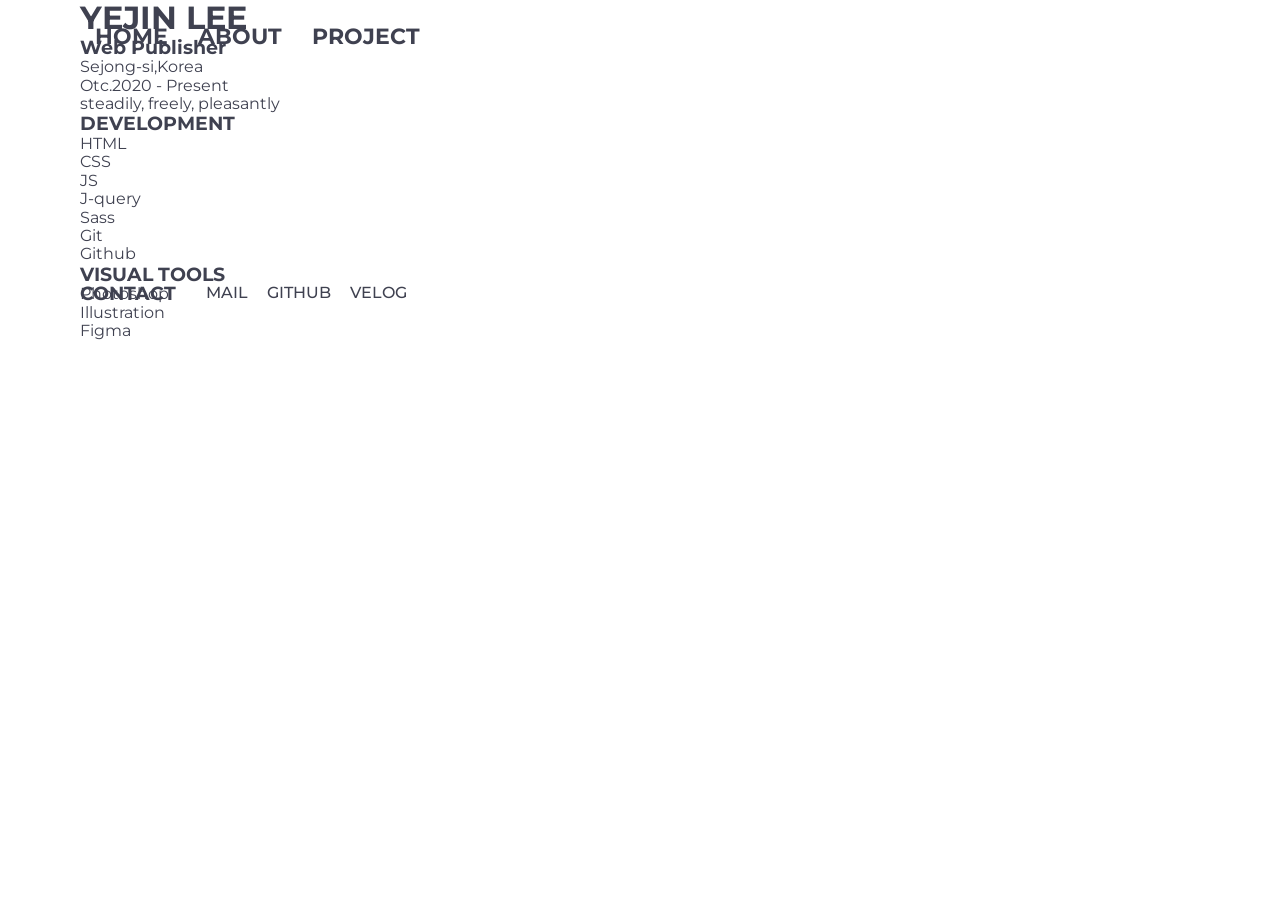
==== about.html @ ae772b9e "✨ Mark up about.html" ====
<!DOCTYPE html>
<html lang="en">
<head>
  <meta charset="UTF-8">
  <meta http-equiv="X-UA-Compatible" content="IE=edge">
  <meta name="viewport" content="width=device-width, initial-scale=1.0">
  <title>Imagine World : About</title>
  <link rel="preconnect" href="https://fonts.googleapis.com">
  <link rel="preconnect" href="https://fonts.gstatic.com" crossorigin>
  <link href="https://fonts.googleapis.com/css2?family=Montserrat:wght@200;500;700&display=swap" rel="stylesheet">
  <link rel="stylesheet" href="./style.css">
</head>
<body>
  <div class="about-wrapper">
    <div class="about-wrapper-box">
      <header class="about-header">
        <div class="container">
          <div class="row">
            <div class="col-sm-4">
              <div class="gnb-wrapper">
                <nav class="sm-hidden">
                  <h2 class="visually-hidden">메뉴</h2>
                  <ul class="gnb-nav-list">
                    <li class="gnb-nav-item">
                      <a href="./index.html">HOME</a>
                    </li>
                    <li class="gnb-nav-item">
                      <a href="./about.html">ABOUT</a>
                    </li>
                    <li class="gnb-nav-item">
                      <a href="./project.html">PROJECT</a>
                      </li>
                  </ul>
                </nav>
                <button class="gnb-icon-button is-menu sm-only" type="button" aria-label="메뉴 열기 버튼">
                  <i class="ic-menu"></i>
                </button>
              </div>
            </div>
          </div>
        </div>
      </header>

      <main class="about-main">
        <div class="container">
          <div class="row">
            <div class="col-sm-4">
              <h1>YEJIN LEE
                <span class="bottom-line"></span>
              </h1>
              <h3>Web Publisher</h3>
              <ul>
                <li>Sejong-si,Korea</li>
                <li>Otc.2020 - Present</li>
                <li>steadily, freely, pleasantly</li>
              </ul>

              <div>
                <div>
                  <h3>DEVELOPMENT</h3>
                  <ul>
                    <li>HTML</li>
                    <li>CSS</li>
                    <li>JS</li>
                    <li>J-query</li>
                    <li>Sass</li>
                    <li>Git</li>
                    <li>Github</li>
                  </ul>
                </div>

                <div>
                  <h3>VISUAL TOOLS</h3>
                  <ul>
                    <li>Photoshop</li>
                    <li>Illustration</li>
                    <li>Figma</li>
                  </ul>
                </div>
              </div>
            </div>
          </div>
        </div>
      </main>

      <footer class="global-footer">
        <div class="container">
          <div class="row">
            <div class="col-sm-4">
              <div class="contact-list">
                <h3 class="contact-list-title">CONTACT</h3>
                <p class="contact-list-item">
                  <a href="mailto:ingkejin@gmail.com">MAIL</a>
                </p>
                <p class="contact-list-item">
                  <a href="https://github.com/ingkejin">GITHUB</a>
                </p>
                <p class="contact-list-item">
                  <a href="https://velog.io/@ingkejin/series">VELOG</a>
                </p>
              </div>
            </div>
          </div>
        </div>
      </footer>

      <aside class="sidebar sm-only">
        <header class="sidebar-header">
          <h1 class="logo">
            <a href="/">
              <img src="./assets/images/info-emoji2.png" alt="">
              <!-- <img src="./assets/images/logo.svg" alt="logo"> -->
            </a>
          </h1>
          <nav class="sidebar-nav">
            <h2 class="visually-hidden">메뉴</h2>
              <ul class="sidebar-nav-list">
              <li class="sidebar-nav-item">
                <a href="./index.html">HOME</a>
              </li>
              <li class="sidebar-nav-item">
                <a href="./about.html">ABOUT</a>
              </li>
              <li class="sidebar-nav-item">
                <a href="./project.html">PROJECT</a>
              </li>
              </ul>
          </nav>
        </header>
      </aside>
      <div class="overlay sm-only"></div>
    </div>
  </div>
  <script src="./js/sidebar.js"></script>
</body>
</html>
---- style.css ----
* {
  font-family: 'Montserrat', sans-serif !important; }

@font-face {
  font-family: 'imagine';
  src: url("./assets/fonts/imagine.eot");
  src: url("./assets/fonts/imagine.eot#iefix") format("embedded-opentype"), url("./assets/fonts/imagine.ttf") format("truetype"), url("./assets/fonts/imagine.woff") format("woff"), url("./assets/fonts/imagine.svg#imagine") format("svg");
  font-weight: normal;
  font-style: normal;
  font-display: block; }

html {
  line-height: 1.15;
  -webkit-text-size-adjust: 100%; }

body {
  margin: 0; }

main {
  display: block; }

h1 {
  font-size: 2em;
  margin: 0.67em 0; }

hr {
  box-sizing: content-box;
  height: 0;
  overflow: visible; }

pre {
  font-family: monospace, monospace;
  font-size: 1em; }

a {
  background-color: transparent; }

abbr[title] {
  border-bottom: none;
  text-decoration: underline;
  text-decoration: underline dotted; }

b,
strong {
  font-weight: bolder; }

code,
kbd,
samp {
  font-family: monospace, monospace;
  font-size: 1em; }

small {
  font-size: 80%; }

sub,
sup {
  font-size: 75%;
  line-height: 0;
  position: relative;
  vertical-align: baseline; }

sub {
  bottom: -0.25em; }

sup {
  top: -0.5em; }

img {
  border-style: none; }

button,
input,
optgroup,
select,
textarea {
  font-family: inherit;
  font-size: 100%;
  line-height: 1.15;
  margin: 0; }

button,
input {
  overflow: visible; }

button,
select {
  /* 1 */
  text-transform: none; }

button,
[type='button'],
[type='reset'],
[type='submit'] {
  -webkit-appearance: button; }

button::-moz-focus-inner,
[type='button']::-moz-focus-inner,
[type='reset']::-moz-focus-inner,
[type='submit']::-moz-focus-inner {
  border-style: none;
  padding: 0; }

button:-moz-focusring,
[type='button']:-moz-focusring,
[type='reset']:-moz-focusring,
[type='submit']:-moz-focusring {
  outline: 1px dotted ButtonText; }

fieldset {
  padding: 0.35em 0.75em 0.625em; }

legend {
  box-sizing: border-box;
  color: inherit;
  display: table;
  max-width: 100%;
  padding: 0;
  white-space: normal; }

progress {
  vertical-align: baseline; }

textarea {
  overflow: auto; }

[type='checkbox'],
[type='radio'] {
  box-sizing: border-box;
  padding: 0; }

[type='number']::-webkit-inner-spin-button,
[type='number']::-webkit-outer-spin-button {
  height: auto; }

[type='search'] {
  -webkit-appearance: textfield;
  outline-offset: -2px; }

[type='search']::-webkit-search-decoration {
  -webkit-appearance: none; }

::-webkit-file-upload-button {
  -webkit-appearance: button;
  font: inherit; }

details {
  display: block; }

summary {
  display: list-item; }

template {
  display: none; }

[hidden] {
  display: none; }

* {
  margin: 0;
  font-family: "Montserrat", sans-serif;
  -webkit-font-smoothing: antialiased;
  -moz-osx-font-smoothing: grayscale;
  box-sizing: border-box; }

html {
  font-family: "Montserrat", sans-serif;
  font-size: 16px; }

body {
  font-family: "Montserrat", sans-serif;
  color: #3f4150; }

h1 {
  margin: 0; }

a {
  color: inherit;
  text-decoration: none; }

button,
input,
select,
textarea {
  background-color: transparent;
  border: 0; }
  button:focus,
  input:focus,
  select:focus,
  textarea:focus {
    box-shadow: none;
    outline: none; }

a,
button {
  cursor: pointer; }

button {
  padding: 0; }

ul,
ol {
  padding-left: 0;
  list-style: none; }

address {
  font-style: normal; }

.visually-hidden {
  position: absolute !important;
  width: 1px !important;
  height: 1px !important;
  padding: 0 !important;
  margin: -1px !important;
  overflow: hidden !important;
  clip: rect(0, 0, 0, 0) !important;
  white-space: nowrap !important;
  border: 0 !important; }

@media screen and (min-width: 768px) {
  .sm-only {
    display: none !important; } }

@media screen and (max-width: 767px) {
  .md-only {
    display: none !important; } }

@media screen and (min-width: 1200px) {
  .md-only {
    display: none !important; } }

@media screen and (max-width: 1199px) {
  .lg-only {
    display: none !important; } }

@media screen and (max-width: 767px) {
  .sm-hidden {
    display: none !important; } }

@media screen and (min-width: 768px) {
  .md-hidden {
    display: none !important; } }

@media screen and (max-width: 1199px) {
  .md-hidden {
    display: none !important; } }

@media screen and (min-width: 1200px) {
  .lg-hidden {
    display: none !important; } }

i {
  /* use !important to prevent issues with browser extensions that change fonts */
  font-family: 'imagine' !important;
  font-style: normal;
  font-weight: normal;
  font-variant: normal;
  text-transform: none;
  line-height: 1;
  /* Better Font Rendering =========== */
  -webkit-font-smoothing: antialiased;
  -moz-osx-font-smoothing: grayscale; }

.ic-close:before {
  content: "\e900"; }

.ic-menu:before {
  content: "\e901"; }

.wrapper {
  width: 100%;
  height: 100vh;
  z-index: -1;
  background-color: #fff7e1; }
  @media screen and (min-width: 768px) {
    .wrapper {
      display: flex;
      align-items: center;
      justify-content: center; }
      .wrapper .wrapper-box {
        width: 100%; } }

@media screen and (min-width: 768px) {
  .gnb-wrapper {
    position: relative; }
    .gnb-wrapper .gnb-nav-list {
      position: absolute;
      top: 50%;
      transform: translateY(-50%);
      top: 37px;
      display: flex;
      align-items: center;
      justify-content: center;
      font-size: 22px;
      font-weight: 700;
      z-index: 100; }
      .gnb-wrapper .gnb-nav-list .gnb-nav-item a {
        display: block;
        padding: 15px;
        transition: transform 200ms ease-in-out; }
        .gnb-wrapper .gnb-nav-list .gnb-nav-item a:hover, .gnb-wrapper .gnb-nav-list .gnb-nav-item a:focus {
          transform: scale(1.1);
          color: #191a20; }
        .gnb-wrapper .gnb-nav-list .gnb-nav-item a:active {
          opacity: 0.5; } }

.info-section {
  display: flex;
  align-items: center;
  justify-content: center;
  flex-flow: column; }
  .info-section-text {
    display: inline-block;
    margin-top: 20px;
    padding: 30px 50px;
    flex-shrink: 0;
    border: 5px solid #000;
    border-radius: 10px;
    background-color: #fff;
    z-index: 90; }
    .info-section-text h1 {
      position: relative;
      font-size: 36px;
      font-weight: 800; }
    .info-section-text .bottom-line::before {
      content: '';
      position: absolute;
      left: 2px;
      bottom: -20px;
      width: 30px;
      height: 4px;
      background: #000; }
    .info-section-text .info-intro {
      font-size: 18px;
      line-height: 28px;
      letter-spacing: -0.02em;
      line-height: 1.2;
      margin-top: 40px; }
    .info-section-text .info-date {
      font-size: 24px;
      line-height: 34px;
      letter-spacing: -0.01em;
      font-weight: 500;
      margin-top: 20px; }
    .info-section-text .info-link {
      margin-top: 20px; }
  @media screen and (min-width: 768px) {
    .info-section {
      display: flex;
      align-items: center;
      justify-content: flex-start;
      flex-flow: row; }
      .info-section-text {
        margin-top: -20px; } }

.info-section-img-emoji img {
  width: 350px; }

@media screen and (min-width: 768px) {
  .info-section-img {
    position: relative;
    height: 500px;
    flex-grow: 1;
    margin-left: -60px;
    padding: 50px;
    border: 5px solid #000;
    border-radius: 10px;
    background-color: #fff;
    z-index: 80;
    background-image: url(/assets/images/info-bgc.png);
    background-size: contain;
    background-color: #000;
    background-repeat: no-repeat; }
    .info-section-img-hello.left {
      position: absolute;
      top: 220px;
      left: 150px;
      animation-name: sayhello;
      animation-duration: 2.5s;
      animation-iteration-count: infinite;
      transform-origin: 70% 70%;
      display: inline-block;
      font-size: 60px; }
    .info-section-img-hello.right {
      position: absolute;
      top: 220px;
      right: 160px;
      -moz-transform: scaleX(-1);
      -o-transform: scaleX(-1);
      -webkit-transform: scaleX(-1);
      font-size: 60px; }
      .info-section-img-hello.right span {
        animation-name: sayhello;
        animation-duration: 2.5s;
        animation-iteration-count: infinite;
        transform-origin: 70% 70%;
        display: inline-block; }
  @keyframes sayhello {
    0% {
      transform: rotate(0deg); }
    10% {
      transform: rotate(14deg); }
    20% {
      transform: rotate(-8deg); }
    30% {
      transform: rotate(14deg); }
    40% {
      transform: rotate(-4deg); }
    50% {
      transform: rotate(10deg); }
    60% {
      transform: rotate(0deg); }
    100% {
      transform: rotate(0deg); } }
    .info-section-img-emoji {
      position: absolute;
      left: 50%;
      transform: translateX(-50%);
      bottom: -20px; } }

.global-footer {
  position: relative; }
  .global-footer .contact-list {
    display: flex;
    align-items: center;
    justify-content: center;
    margin-bottom: 20px; }
    .global-footer .contact-list-title {
      margin-right: 20px; }
    .global-footer .contact-list-item {
      font-size: 16px;
      line-height: 24px;
      letter-spacing: -0.01em;
      font-weight: 500; }
      .global-footer .contact-list-item a {
        display: block;
        padding: 10px;
        transition: opacity 200ms ease-in-out, font-weight 200ms ease-in-out; }
        .global-footer .contact-list-item a:active {
          opacity: .6;
          font-weight: 600; }
  @media screen and (min-width: 768px) {
    .global-footer .contact-list {
      position: absolute;
      top: 50%;
      transform: translateY(-50%);
      display: flex;
      align-items: center;
      justify-content: flex-start;
      top: -97px;
      margin-top: 50px; }
      .global-footer .contact-list-item a {
        transition: transform 200ms ease-in-out; }
        .global-footer .contact-list-item a:hover {
          transform: scale(1.1);
          font-weight: 600; } }

.sidebar {
  z-index: 120;
  position: fixed;
  top: 0;
  left: 0;
  height: 100vh;
  overflow-y: auto;
  padding: 32px 20px;
  background-color: #fff7e1;
  border: 4px solid #000;
  border-radius: 0 20px 20px 0;
  transform: translate3d(-240px, 0, 0);
  transition: transform 300ms ease-in-out;
  overscroll-behavior: contain; }
  .sidebar::-webkit-scrollbar {
    display: none !important; }
  .sidebar.is-active {
    transform: translate3d(0, 0, 0); }
  .sidebar-header {
    padding: 0 12px; }
    .sidebar-header .logo {
      display: flex;
      align-items: center;
      justify-content: center; }
      .sidebar-header .logo a {
        display: block; }
      .sidebar-header .logo img {
        display: block;
        width: 100px;
        background-color: #fff;
        border: 2px solid #000;
        border-radius: 50%; }
  .sidebar-nav {
    margin-top: 20px;
    text-align: center; }
    .sidebar-nav-item {
      font-size: 18px;
      line-height: 28px;
      letter-spacing: -0.02em;
      font-weight: 700;
      margin-top: 10px; }
      .sidebar-nav-item a {
        transition: transform 200ms ease-in-out; }
        .sidebar-nav-item a:active {
          opacity: .6; }

.gnb-icon-button {
  display: flex;
  align-items: center;
  justify-content: center;
  width: 32px;
  height: 32px;
  font-size: 24px;
  margin-top: 20px;
  margin-left: 10px;
  transition: color 200ms ease-in-out; }
  .gnb-icon-button.is-menu {
    color: #000; }
    .gnb-icon-button.is-menu:active {
      color: #8c8d96; }

.container {
  width: 100%;
  padding: 0 5px;
  margin: 0 auto; }
  .container .row {
    display: flex;
    flex-wrap: wrap; }
  .container [class^='col-'] {
    padding: 0 10px; }
  .container .col-sm-1 {
    width: 25%; }
  .container .col-sm-2 {
    width: 50%; }
  .container .col-sm-3 {
    width: 75%; }
  .container .col-sm-4 {
    width: 100%; }
  @media screen and (min-width: 768px) {
    .container {
      max-width: 1020px;
      padding: 0 30px; }
      .container .col-md-1 {
        width: 8.33333%; }
      .container .col-md-2 {
        width: 16.66667%; }
      .container .col-md-3 {
        width: 25%; }
      .container .col-md-4 {
        width: 33.33333%; }
      .container .col-md-5 {
        width: 41.66667%; }
      .container .col-md-6 {
        width: 50%; }
      .container .col-md-7 {
        width: 58.33333%; }
      .container .col-md-8 {
        width: 66.66667%; }
      .container .col-md-9 {
        width: 75%; }
      .container .col-md-10 {
        width: 83.33333%; }
      .container .col-md-11 {
        width: 91.66667%; }
      .container .col-md-12 {
        width: 100%; } }
  @media screen and (min-width: 1200px) {
    .container {
      max-width: 1140px;
      padding: 0; }
      .container .col-lg-1 {
        width: 95px; }
      .container .col-lg-2 {
        width: 190px; }
      .container .col-lg-3 {
        width: 285px; }
      .container .col-lg-4 {
        width: 380px; }
      .container .col-lg-5 {
        width: 475px; }
      .container .col-lg-6 {
        width: 570px; }
      .container .col-lg-7 {
        width: 665px; }
      .container .col-lg-8 {
        width: 760px; }
      .container .col-lg-9 {
        width: 855px; }
      .container .col-lg-10 {
        width: 950px; }
      .container .col-lg-11 {
        width: 1045px; }
      .container .col-lg-12 {
        width: 1140px; } }

.overlay.is-active {
  position: fixed;
  top: 0;
  left: 0;
  z-index: 110;
  width: 100%;
  height: 100vh;
  background-color: rgba(0, 0, 0, 0.7); }
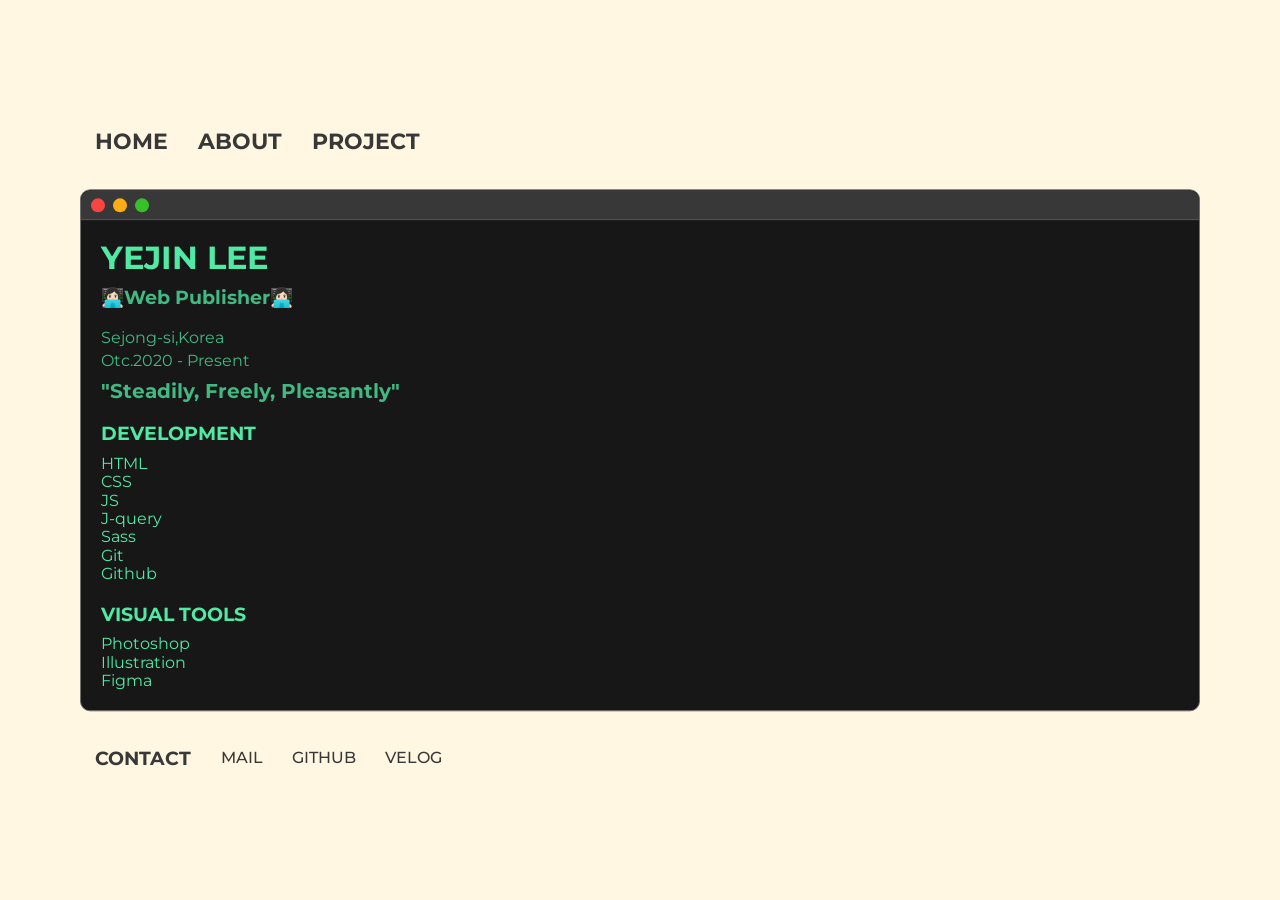
==== commit b935c161: "💄 Styling About page" ====
--- a/about.html
+++ b/about.html
@@ -11,23 +11,23 @@
   <link rel="stylesheet" href="./style.css">
 </head>
 <body>
-  <div class="about-wrapper">
-    <div class="about-wrapper-box">
+  <div class="about">
+    <div class="about-wrapper">
       <header class="about-header">
         <div class="container">
           <div class="row">
             <div class="col-sm-4">
-              <div class="gnb-wrapper">
+              <div class="about-gnb">
                 <nav class="sm-hidden">
                   <h2 class="visually-hidden">메뉴</h2>
-                  <ul class="gnb-nav-list">
-                    <li class="gnb-nav-item">
+                  <ul class="about-gnb-list">
+                    <li class="about-gnb-item">
                       <a href="./index.html">HOME</a>
                     </li>
-                    <li class="gnb-nav-item">
+                    <li class="about-gnb-item">
                       <a href="./about.html">ABOUT</a>
                     </li>
-                    <li class="gnb-nav-item">
+                    <li class="about-gnb-item">
                       <a href="./project.html">PROJECT</a>
                       </li>
                   </ul>
@@ -45,37 +45,47 @@
         <div class="container">
           <div class="row">
             <div class="col-sm-4">
-              <h1>YEJIN LEE
-                <span class="bottom-line"></span>
-              </h1>
-              <h3>Web Publisher</h3>
-              <ul>
-                <li>Sejong-si,Korea</li>
-                <li>Otc.2020 - Present</li>
-                <li>steadily, freely, pleasantly</li>
-              </ul>
-
-              <div>
-                <div>
-                  <h3>DEVELOPMENT</h3>
-                  <ul>
-                    <li>HTML</li>
-                    <li>CSS</li>
-                    <li>JS</li>
-                    <li>J-query</li>
-                    <li>Sass</li>
-                    <li>Git</li>
-                    <li>Github</li>
+              <div class="about-main-section">
+                <div class="about-btn">
+                  <ul class="about-btn-list">
+                    <li class="red about-btn-item"></li>
+                    <li class="yellow about-btn-item"></li>
+                    <li class="green about-btn-item"></li>
                   </ul>
                 </div>
 
-                <div>
-                  <h3>VISUAL TOOLS</h3>
-                  <ul>
-                    <li>Photoshop</li>
-                    <li>Illustration</li>
-                    <li>Figma</li>
+                <div class="my-info">
+                  <h1 class="my-info-name">YEJIN LEE</h1>
+                  <h3>👩🏻‍💻Web Publisher👩🏻‍💻</h3>
+                  <ul class="my-info-list">
+                    <li class="my-info-item">Sejong-si,Korea</li>
+                    <li class="my-info-item">Otc.2020 - Present</li>
+                    <li class="my-info-item">"Steadily, Freely, Pleasantly"</li>
                   </ul>
+
+                  <div class="about-skills">
+                    <div class="about-skills-web">
+                      <h3>DEVELOPMENT</h3>
+                      <ul class="about-skills-web-list">
+                        <li>HTML</li>
+                        <li>CSS</li>
+                        <li>JS</li>
+                        <li>J-query</li>
+                        <li>Sass</li>
+                        <li>Git</li>
+                        <li>Github</li>
+                      </ul>
+                    </div>
+
+                    <div class="about-skills-visual">
+                      <h3>VISUAL TOOLS</h3>
+                      <ul class="about-skills-visual-list">
+                        <li>Photoshop</li>
+                        <li>Illustration</li>
+                        <li>Figma</li>
+                      </ul>
+                    </div>
+                  </div>
                 </div>
               </div>
             </div>
@@ -83,7 +93,7 @@
         </div>
       </main>
 
-      <footer class="global-footer">
+      <footer class="about-footer">
         <div class="container">
           <div class="row">
             <div class="col-sm-4">
--- a/style.css
+++ b/style.css
@@ -169,7 +169,7 @@
 
 body {
   font-family: "Montserrat", sans-serif;
-  color: #3f4150; }
+  color: #383838; }
 
 h1 {
   margin: 0; }
@@ -267,18 +267,20 @@
 .ic-menu:before {
   content: "\e901"; }
 
-.wrapper {
-  width: 100%;
-  height: 100vh;
-  z-index: -1;
+body {
   background-color: #fff7e1; }
-  @media screen and (min-width: 768px) {
-    .wrapper {
-      display: flex;
-      align-items: center;
-      justify-content: center; }
-      .wrapper .wrapper-box {
-        width: 100%; } }
+  body .wrapper {
+    width: 100%;
+    height: 100vh;
+    z-index: -1;
+    background-color: #fff7e1; }
+    @media screen and (min-width: 768px) {
+      body .wrapper {
+        display: flex;
+        align-items: center;
+        justify-content: center; }
+        body .wrapper .wrapper-box {
+          width: 100%; } }
 
 @media screen and (min-width: 768px) {
   .gnb-wrapper {
@@ -300,7 +302,7 @@
         transition: transform 200ms ease-in-out; }
         .gnb-wrapper .gnb-nav-list .gnb-nav-item a:hover, .gnb-wrapper .gnb-nav-list .gnb-nav-item a:focus {
           transform: scale(1.1);
-          color: #191a20; }
+          color: #171717; }
         .gnb-wrapper .gnb-nav-list .gnb-nav-item a:active {
           opacity: 0.5; } }
 
@@ -514,7 +516,110 @@
   .gnb-icon-button.is-menu {
     color: #000; }
     .gnb-icon-button.is-menu:active {
-      color: #8c8d96; }
+      color: #6c6c6c; }
+
+@media screen and (min-width: 768px) {
+  .about-wrapper {
+    position: absolute;
+    top: 50%;
+    left: 50%;
+    transform: translate(-50%, -50%);
+    width: 100%; } }
+
+@media screen and (min-width: 768px) {
+  .about-gnb-list {
+    display: flex;
+    align-items: center;
+    justify-content: flex-start;
+    font-size: 22px;
+    font-weight: 700; }
+    .about-gnb-list .about-gnb-item a {
+      display: block;
+      padding: 15px;
+      transition: transform 200ms ease-in-out; }
+      .about-gnb-list .about-gnb-item a:hover, .about-gnb-list .about-gnb-item a:focus {
+        transform: scale(1.1);
+        color: #171717; }
+      .about-gnb-list .about-gnb-item a:active {
+        opacity: 0.5; } }
+
+.about-main {
+  padding: 20px; }
+  .about-main-section {
+    color: #41b983;
+    border: 1px solid #707070;
+    border-radius: 10px;
+    background-color: #171717; }
+    .about-main-section .about-btn {
+      height: 30px;
+      border-radius: 10px 10px 0 0;
+      border-bottom: 1px solid #707070;
+      background-color: #383838; }
+      .about-main-section .about-btn-list {
+        display: flex;
+        align-items: center;
+        justify-content: flex-start; }
+      .about-main-section .about-btn-item {
+        width: 14px;
+        height: 14px;
+        margin-top: 8px;
+        margin-right: 8px;
+        border-radius: 50%; }
+        .about-main-section .about-btn-item.red {
+          margin-left: 10px;
+          background-color: #f74544; }
+        .about-main-section .about-btn-item.yellow {
+          background-color: #faad15; }
+        .about-main-section .about-btn-item.green {
+          background-color: #37c027; }
+    .about-main-section .my-info {
+      padding: 20px; }
+      .about-main-section .my-info-name {
+        color: #51eaa5;
+        margin-bottom: 10px; }
+      .about-main-section .my-info-list {
+        margin-top: 20px; }
+      .about-main-section .my-info-item {
+        margin-top: 5px; }
+        .about-main-section .my-info-item:last-child {
+          font-size: 20px;
+          font-weight: 700;
+          margin-top: 10px; }
+    .about-main-section .about-skills-web, .about-main-section .about-skills-visual {
+      color: #51eaa5;
+      margin-top: 20px; }
+    .about-main-section .about-skills-web-list, .about-main-section .about-skills-visual-list {
+      margin-top: 10px; }
+
+.about-footer .contact-list {
+  display: flex;
+  align-items: center;
+  justify-content: center; }
+  .about-footer .contact-list-title {
+    padding: 15px; }
+  .about-footer .contact-list-item {
+    font-size: 16px;
+    line-height: 24px;
+    letter-spacing: -0.01em;
+    font-weight: 500; }
+    .about-footer .contact-list-item a {
+      display: block;
+      padding: 10px;
+      transition: opacity 200ms ease-in-out, font-weight 200ms ease-in-out; }
+      .about-footer .contact-list-item a:active {
+        opacity: .6;
+        font-weight: 600; }
+  @media screen and (min-width: 768px) {
+    .about-footer .contact-list {
+      display: flex;
+      align-items: center;
+      justify-content: flex-start; }
+      .about-footer .contact-list-item a {
+        transition: transform 200ms ease-in-out;
+        padding: 15px; }
+        .about-footer .contact-list-item a:hover {
+          transform: scale(1.1);
+          font-weight: 600; } }
 
 .container {
   width: 100%;
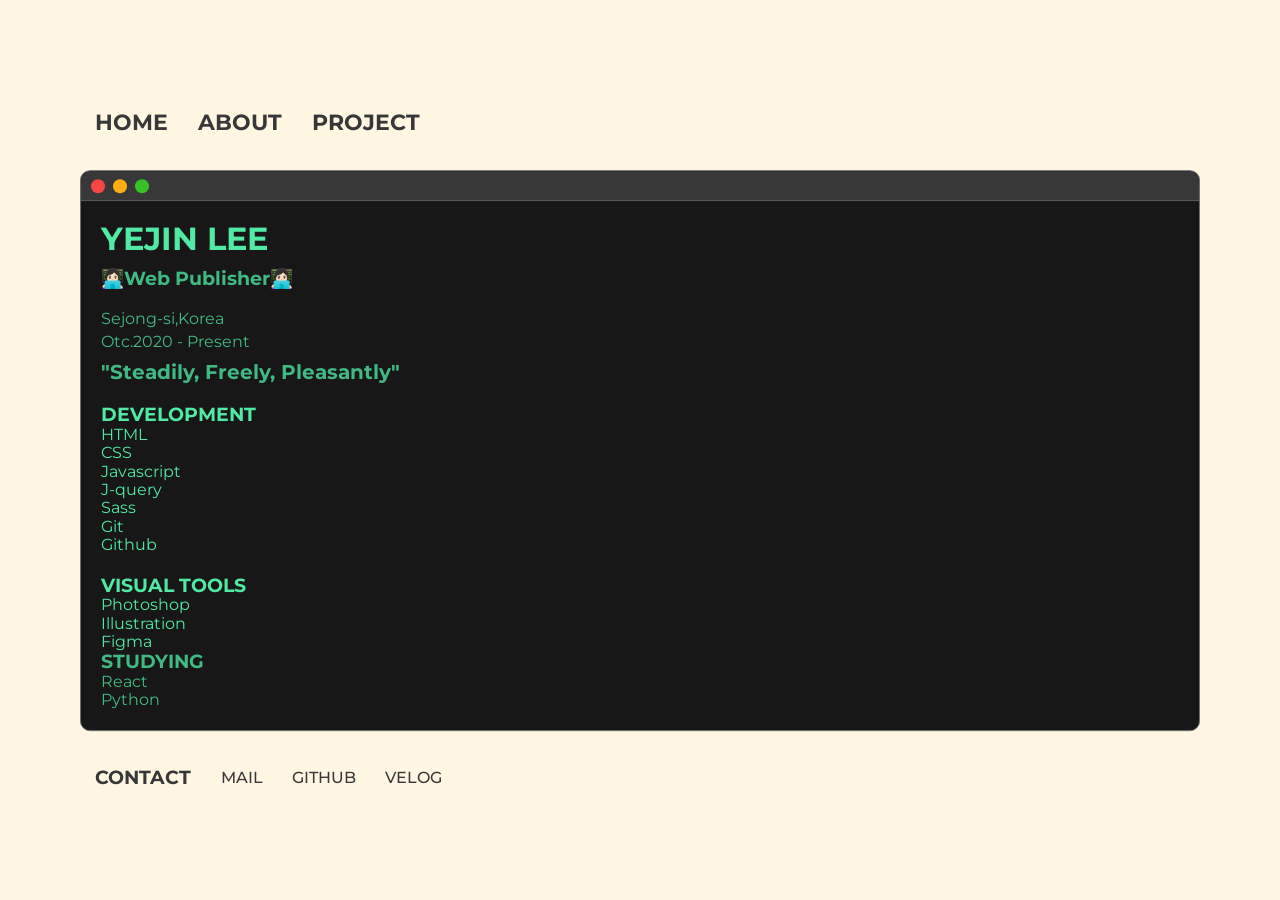
==== commit 16919ac7: "♻️ Added Studying Section" ====
--- a/about.html
+++ b/about.html
@@ -65,11 +65,11 @@
 
                   <div class="about-skills">
                     <div class="about-skills-web">
-                      <h3>DEVELOPMENT</h3>
-                      <ul class="about-skills-web-list">
+                      <h3 class="about-skills-title">DEVELOPMENT</h3>
+                      <ul class="about-skills-list">
                         <li>HTML</li>
                         <li>CSS</li>
-                        <li>JS</li>
+                        <li>Javascript</li>
                         <li>J-query</li>
                         <li>Sass</li>
                         <li>Git</li>
@@ -78,11 +78,19 @@
                     </div>
 
                     <div class="about-skills-visual">
-                      <h3>VISUAL TOOLS</h3>
-                      <ul class="about-skills-visual-list">
+                      <h3 class="about-skills-title">VISUAL TOOLS</h3>
+                      <ul class="about-skills-list">
                         <li>Photoshop</li>
                         <li>Illustration</li>
                         <li>Figma</li>
+                      </ul>
+                    </div>
+
+                    <div class="about-skills-studying">
+                      <h3 class="about-skills-title">STUDYING</h3>
+                      <ul class="about-skills-list">
+                        <li>React</li>
+                        <li>Python</li>
                       </ul>
                     </div>
                   </div>
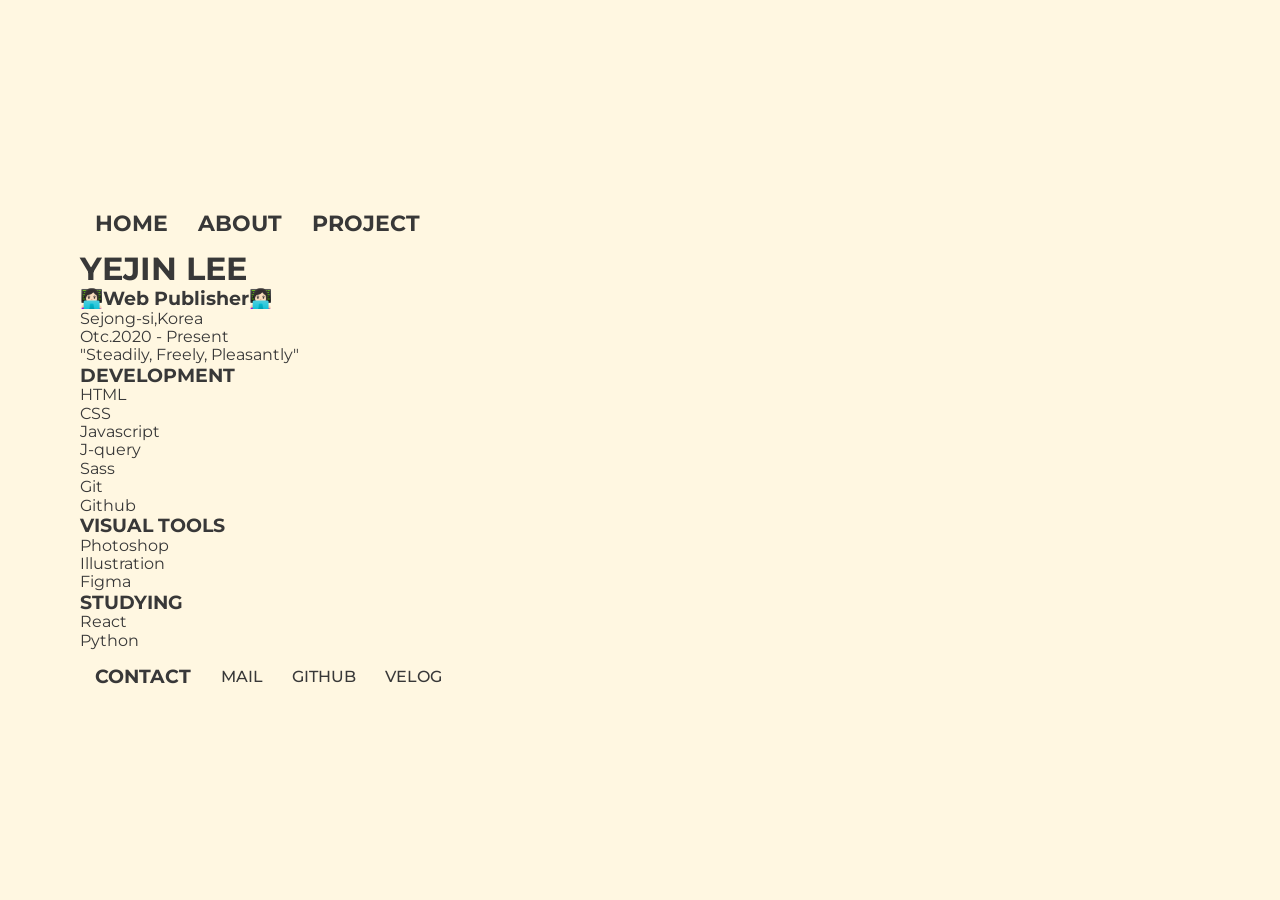
==== commit f6e113a2: "♻️ Changed Class Name to mac-main" ====
--- a/about.html
+++ b/about.html
@@ -41,16 +41,16 @@
         </div>
       </header>
 
-      <main class="about-main">
+      <main class="mac-main">
         <div class="container">
           <div class="row">
             <div class="col-sm-4">
-              <div class="about-main-section">
-                <div class="about-btn">
-                  <ul class="about-btn-list">
-                    <li class="red about-btn-item"></li>
-                    <li class="yellow about-btn-item"></li>
-                    <li class="green about-btn-item"></li>
+              <div class="mac-main-section">
+                <div class="mac-btn">
+                  <ul class="mac-btn-list">
+                    <li class="red mac-btn-item"></li>
+                    <li class="yellow mac-btn-item"></li>
+                    <li class="green mac-btn-item"></li>
                   </ul>
                 </div>
 
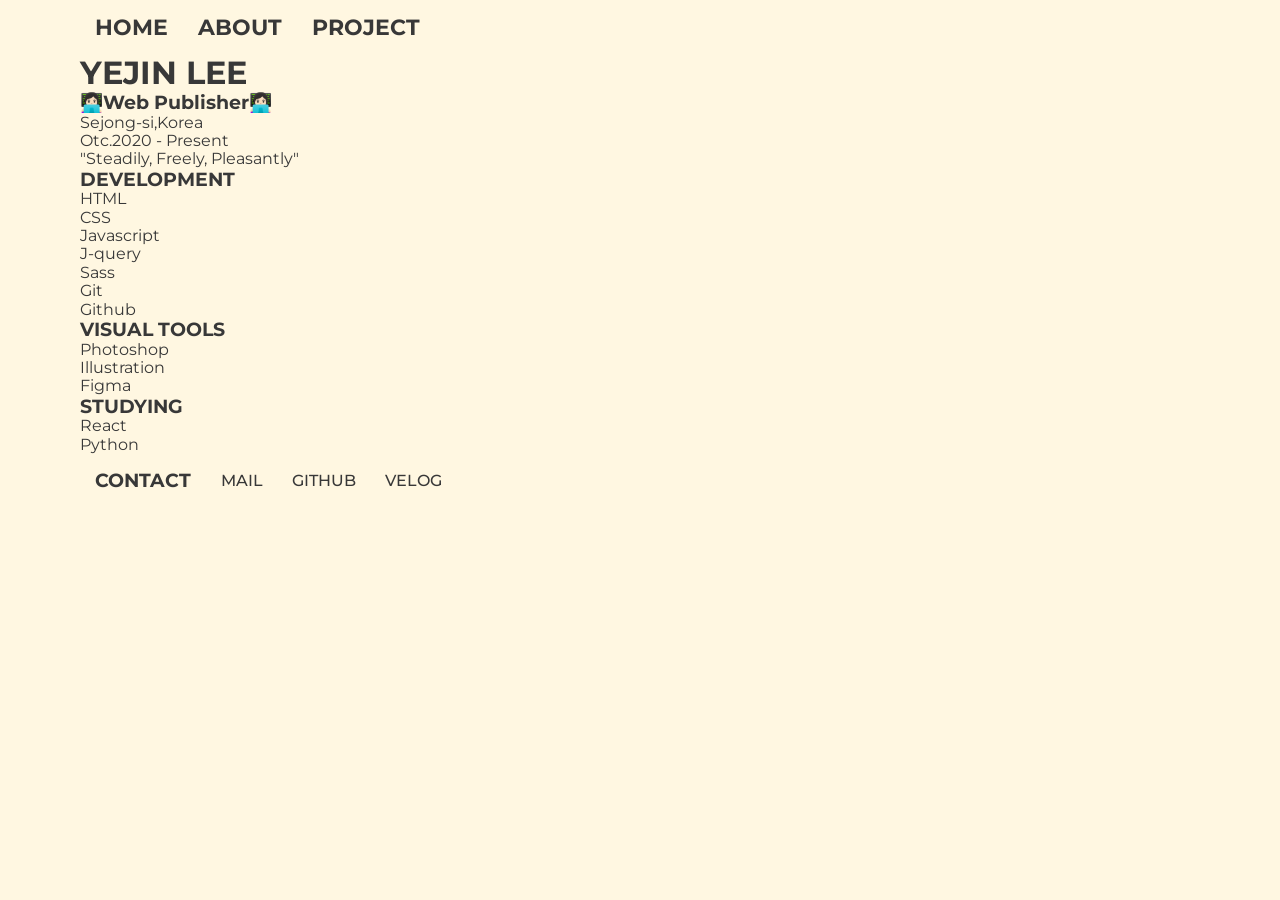
==== commit a87e21aa: "♻️ Changed Position Center Class Name about.html And project.html" ====
--- a/about.html
+++ b/about.html
@@ -11,8 +11,8 @@
   <link rel="stylesheet" href="./style.css">
 </head>
 <body>
-  <div class="about">
-    <div class="about-wrapper">
+  <div class="center">
+    <div class="center-wrapper">
       <header class="about-header">
         <div class="container">
           <div class="row">
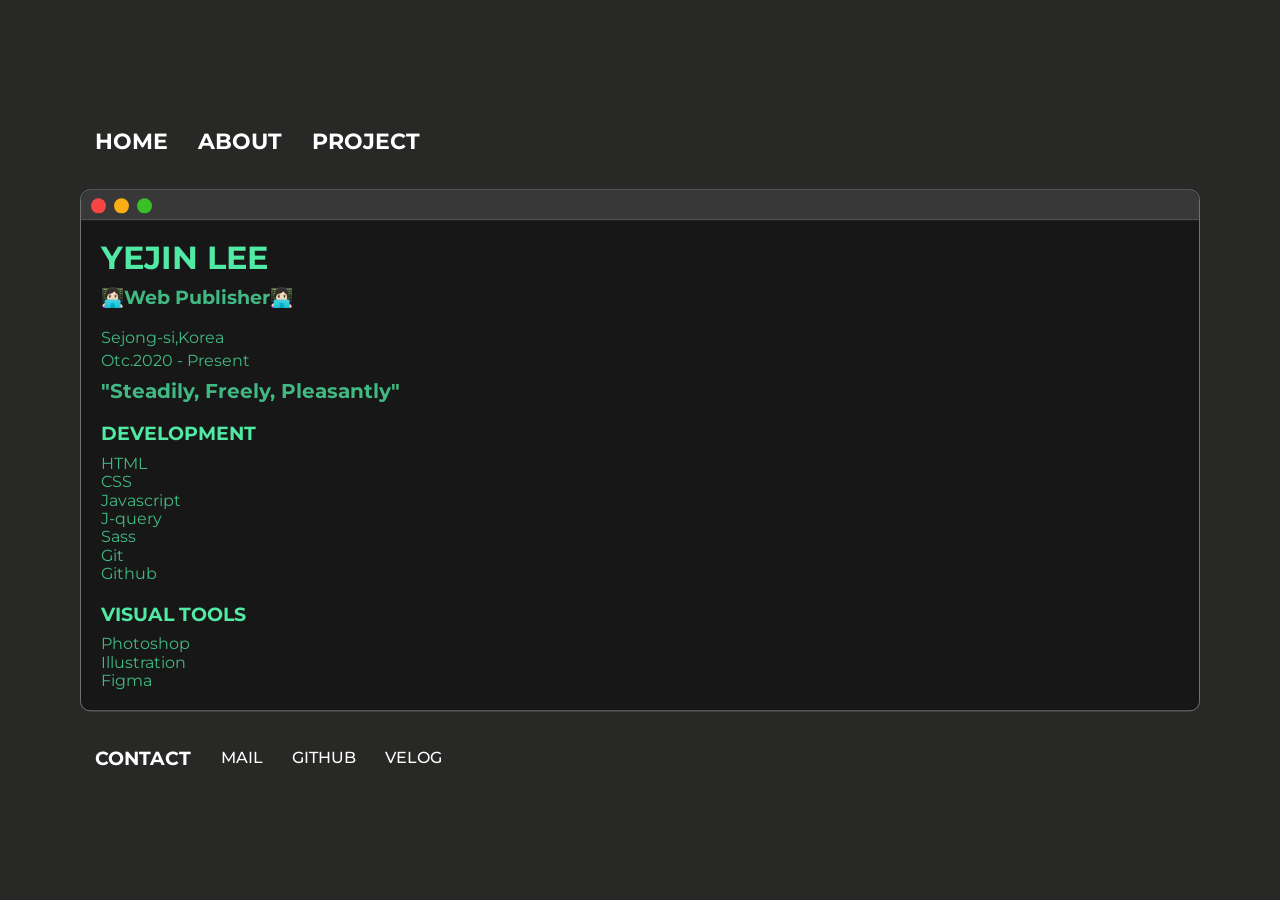
==== commit a3246133: "♻️ Deleted Studying Section in about.html" ====
--- a/about.html
+++ b/about.html
@@ -85,14 +85,14 @@
                         <li>Figma</li>
                       </ul>
                     </div>
-
+<!-- 
                     <div class="about-skills-studying">
                       <h3 class="about-skills-title">STUDYING</h3>
                       <ul class="about-skills-list">
                         <li>React</li>
                         <li>Python</li>
                       </ul>
-                    </div>
+                    </div> -->
                   </div>
                 </div>
               </div>
--- a/style.css
+++ b/style.css
@@ -268,12 +268,12 @@
   content: "\e901"; }
 
 body {
-  background-color: #fff7e1; }
+  background-color: #282827; }
   body .wrapper {
     width: 100%;
     height: 100vh;
     z-index: -1;
-    background-color: #fff7e1; }
+    background-color: #282827; }
     @media screen and (min-width: 768px) {
       body .wrapper {
         display: flex;
@@ -284,7 +284,8 @@
 
 @media screen and (min-width: 768px) {
   .gnb-wrapper {
-    position: relative; }
+    position: relative;
+    color: #fff; }
     .gnb-wrapper .gnb-nav-list {
       position: absolute;
       top: 50%;
@@ -299,10 +300,10 @@
       .gnb-wrapper .gnb-nav-list .gnb-nav-item a {
         display: block;
         padding: 15px;
-        transition: transform 200ms ease-in-out; }
+        transition: transform 200ms ease-in-out, color 200ms ease-in-out; }
         .gnb-wrapper .gnb-nav-list .gnb-nav-item a:hover, .gnb-wrapper .gnb-nav-list .gnb-nav-item a:focus {
           transform: scale(1.1);
-          color: #171717; }
+          color: #707070; }
         .gnb-wrapper .gnb-nav-list .gnb-nav-item a:active {
           opacity: 0.5; } }
 
@@ -316,7 +317,7 @@
     margin-top: 20px;
     padding: 30px 50px;
     flex-shrink: 0;
-    border: 5px solid #000;
+    border: 2px solid #707070;
     border-radius: 10px;
     background-color: #fff;
     z-index: 90; }
@@ -426,7 +427,8 @@
     display: flex;
     align-items: center;
     justify-content: center;
-    margin-bottom: 20px; }
+    margin-bottom: 20px;
+    color: #fff; }
     .global-footer .contact-list-title {
       margin-right: 20px; }
     .global-footer .contact-list-item {
@@ -465,12 +467,13 @@
   height: 100vh;
   overflow-y: auto;
   padding: 32px 20px;
-  background-color: #fff7e1;
-  border: 4px solid #000;
+  background-color: #282827;
+  border: 4px solid #171717;
   border-radius: 0 20px 20px 0;
   transform: translate3d(-240px, 0, 0);
   transition: transform 300ms ease-in-out;
-  overscroll-behavior: contain; }
+  overscroll-behavior: contain;
+  color: #fff; }
   .sidebar::-webkit-scrollbar {
     display: none !important; }
   .sidebar.is-active {
@@ -514,87 +517,90 @@
   margin-left: 10px;
   transition: color 200ms ease-in-out; }
   .gnb-icon-button.is-menu {
-    color: #000; }
+    color: #51eaa5; }
     .gnb-icon-button.is-menu:active {
       color: #6c6c6c; }
 
 @media screen and (min-width: 768px) {
-  .about-wrapper {
+  .center-wrapper {
     position: absolute;
     top: 50%;
     left: 50%;
     transform: translate(-50%, -50%);
     width: 100%; } }
 
-@media screen and (min-width: 768px) {
-  .about-gnb-list {
-    display: flex;
-    align-items: center;
-    justify-content: flex-start;
-    font-size: 22px;
-    font-weight: 700; }
-    .about-gnb-list .about-gnb-item a {
-      display: block;
-      padding: 15px;
-      transition: transform 200ms ease-in-out; }
-      .about-gnb-list .about-gnb-item a:hover, .about-gnb-list .about-gnb-item a:focus {
-        transform: scale(1.1);
-        color: #171717; }
-      .about-gnb-list .about-gnb-item a:active {
-        opacity: 0.5; } }
-
-.about-main {
+.about-gnb-list {
+  color: #fff; }
+  @media screen and (min-width: 768px) {
+    .about-gnb-list {
+      display: flex;
+      align-items: center;
+      justify-content: flex-start;
+      font-size: 22px;
+      font-weight: 700; }
+      .about-gnb-list .about-gnb-item a {
+        display: block;
+        padding: 15px;
+        transition: transform 200ms ease-in-out, color 200ms ease-in-out; }
+        .about-gnb-list .about-gnb-item a:hover, .about-gnb-list .about-gnb-item a:focus {
+          transform: scale(1.1);
+          color: #707070; }
+        .about-gnb-list .about-gnb-item a:active {
+          opacity: 0.5; } }
+
+.mac-main {
   padding: 20px; }
-  .about-main-section {
+  .mac-main-section {
     color: #41b983;
     border: 1px solid #707070;
     border-radius: 10px;
     background-color: #171717; }
-    .about-main-section .about-btn {
+    .mac-main-section .mac-btn {
       height: 30px;
       border-radius: 10px 10px 0 0;
       border-bottom: 1px solid #707070;
       background-color: #383838; }
-      .about-main-section .about-btn-list {
+      .mac-main-section .mac-btn-list {
         display: flex;
         align-items: center;
         justify-content: flex-start; }
-      .about-main-section .about-btn-item {
-        width: 14px;
-        height: 14px;
+      .mac-main-section .mac-btn-item {
+        width: 15px;
+        height: 15px;
         margin-top: 8px;
         margin-right: 8px;
         border-radius: 50%; }
-        .about-main-section .about-btn-item.red {
+        .mac-main-section .mac-btn-item.red {
           margin-left: 10px;
           background-color: #f74544; }
-        .about-main-section .about-btn-item.yellow {
+        .mac-main-section .mac-btn-item.yellow {
           background-color: #faad15; }
-        .about-main-section .about-btn-item.green {
+        .mac-main-section .mac-btn-item.green {
           background-color: #37c027; }
-    .about-main-section .my-info {
+    .mac-main-section .my-info {
       padding: 20px; }
-      .about-main-section .my-info-name {
+      .mac-main-section .my-info-name {
         color: #51eaa5;
         margin-bottom: 10px; }
-      .about-main-section .my-info-list {
+      .mac-main-section .my-info-list {
         margin-top: 20px; }
-      .about-main-section .my-info-item {
+      .mac-main-section .my-info-item {
         margin-top: 5px; }
-        .about-main-section .my-info-item:last-child {
+        .mac-main-section .my-info-item:last-child {
           font-size: 20px;
           font-weight: 700;
           margin-top: 10px; }
-    .about-main-section .about-skills-web, .about-main-section .about-skills-visual {
+    .mac-main-section .about-skills-title {
       color: #51eaa5;
       margin-top: 20px; }
-    .about-main-section .about-skills-web-list, .about-main-section .about-skills-visual-list {
+    .mac-main-section .about-skills-list {
       margin-top: 10px; }
 
 .about-footer .contact-list {
   display: flex;
   align-items: center;
-  justify-content: center; }
+  justify-content: center;
+  color: #fff; }
   .about-footer .contact-list-title {
     padding: 15px; }
   .about-footer .contact-list-item {
@@ -615,11 +621,87 @@
       align-items: center;
       justify-content: flex-start; }
       .about-footer .contact-list-item a {
-        transition: transform 200ms ease-in-out;
+        transition: transform 200ms ease-in-out, font-weight 200ms ease-in-out;
         padding: 15px; }
         .about-footer .contact-list-item a:hover {
           transform: scale(1.1);
           font-weight: 600; } }
+
+.project-section {
+  margin: 0 auto;
+  margin-top: 10px; }
+  .project-section:first-child {
+    margin-top: 0; }
+  .project-section .mac-main-section {
+    color: #41b983;
+    border-radius: 10px;
+    background-color: #171717; }
+  .project-section .mac-btn-list {
+    position: relative; }
+  .project-section .project-title {
+    position: absolute;
+    left: 50%;
+    transform: translateX(-50%);
+    margin-top: 5px;
+    color: #fff;
+    font-weight: 700; }
+  .project-section-main {
+    display: flex;
+    align-items: center;
+    justify-content: center;
+    padding: 20px;
+    flex-flow: column; }
+    .project-section-main .project-icon {
+      margin-top: 10px; }
+  .project-section-list {
+    display: flex;
+    align-items: center;
+    justify-content: center;
+    font-size: 16px;
+    line-height: 24px;
+    letter-spacing: -0.01em;
+    flex-wrap: wrap;
+    margin-top: 15px;
+    color: #fff;
+    max-width: 300px; }
+  .project-section-item {
+    display: inline-block;
+    padding: 5px 10px;
+    margin-right: 8px;
+    margin-top: 10px;
+    text-align: center;
+    border: 2px solid #fff;
+    border-radius: 20px; }
+  @media screen and (min-width: 768px) {
+    .project-section-main {
+      display: flex;
+      align-items: center;
+      justify-content: center;
+      flex-flow: row;
+      padding: 60px 20px; }
+      .project-section-main .project-icon {
+        margin-right: 40px; }
+    .project-section-list {
+      display: flex;
+      align-items: center;
+      justify-content: flex-start;
+      margin-top: 0%; } }
+
+.icon-size {
+  position: relative;
+  width: 144px;
+  height: 144px;
+  background-color: #fff;
+  border-radius: 30px;
+  overflow: hidden; }
+  .icon-size img {
+    position: absolute;
+    top: 50%;
+    left: 50%;
+    transform: translate(-50%, -50%);
+    width: 185px; }
+  .icon-size .todo-icon {
+    width: 120px; }
 
 .container {
   width: 100%;
